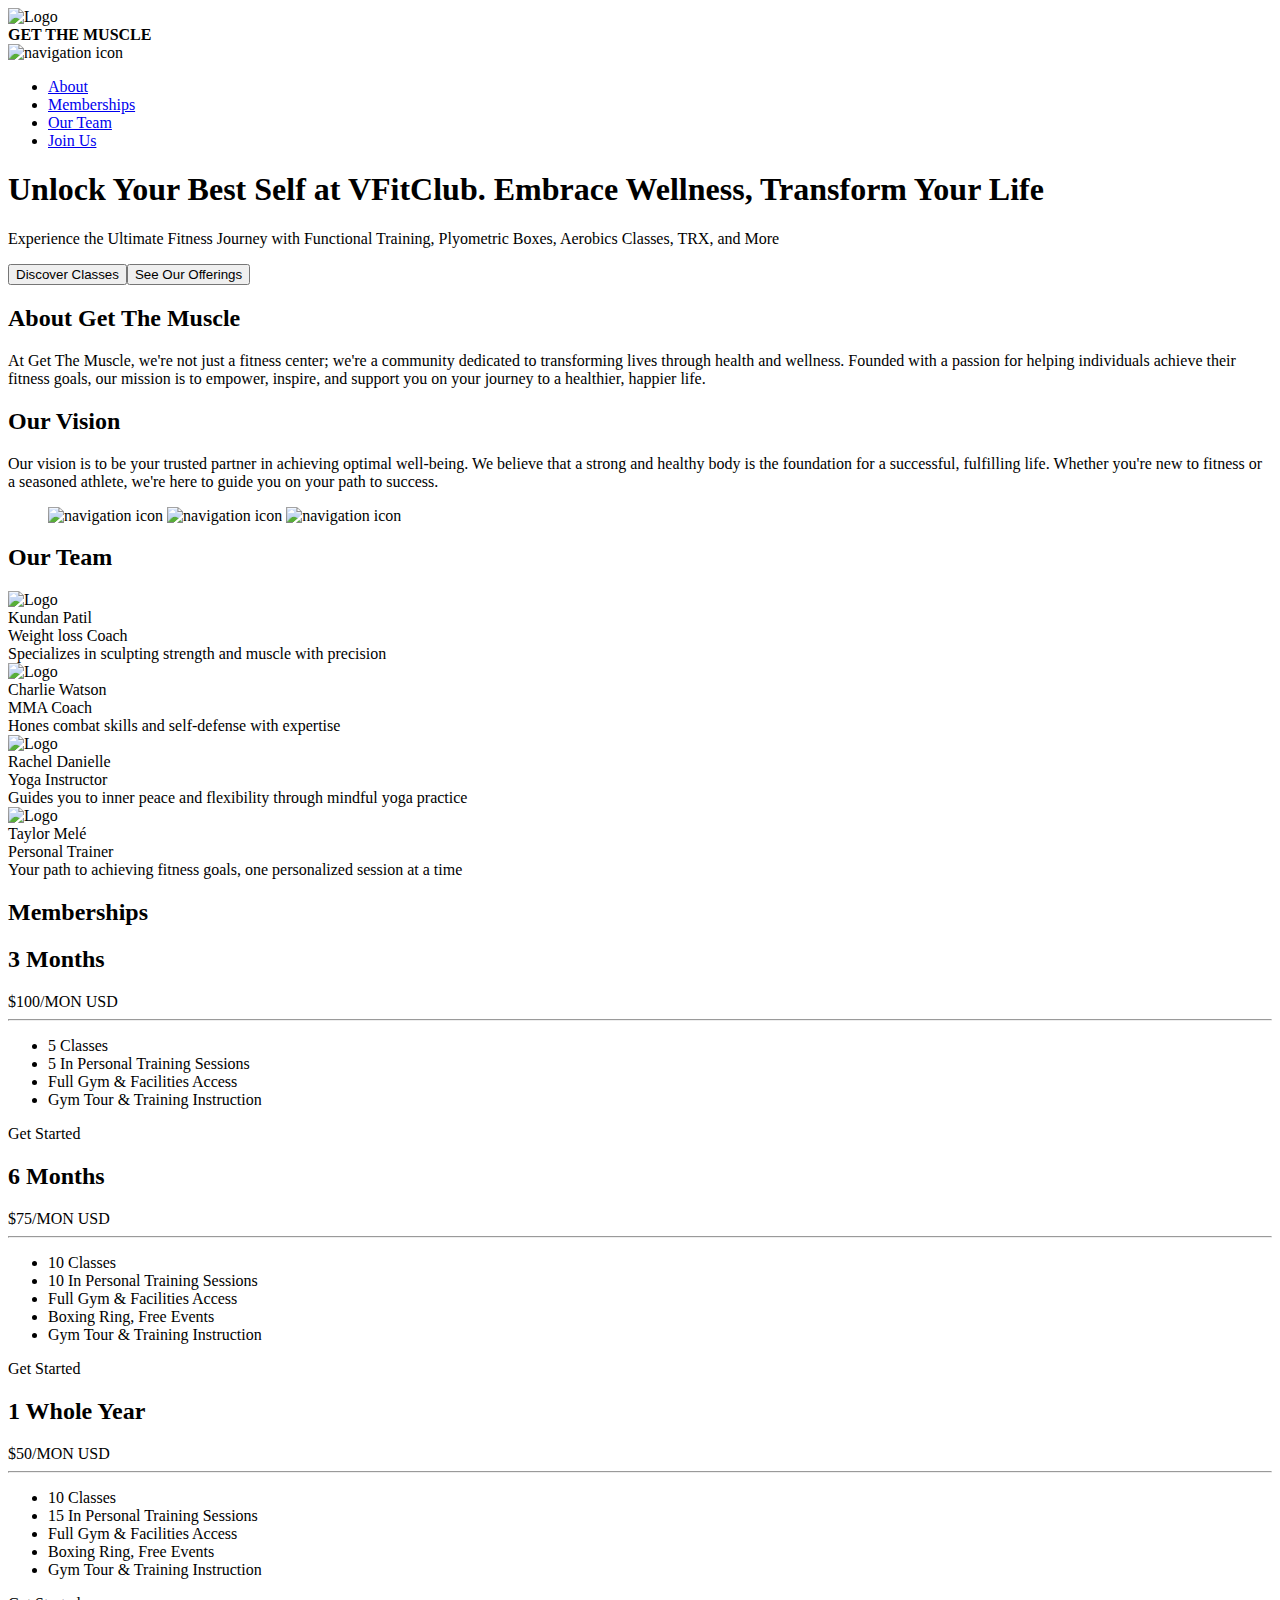
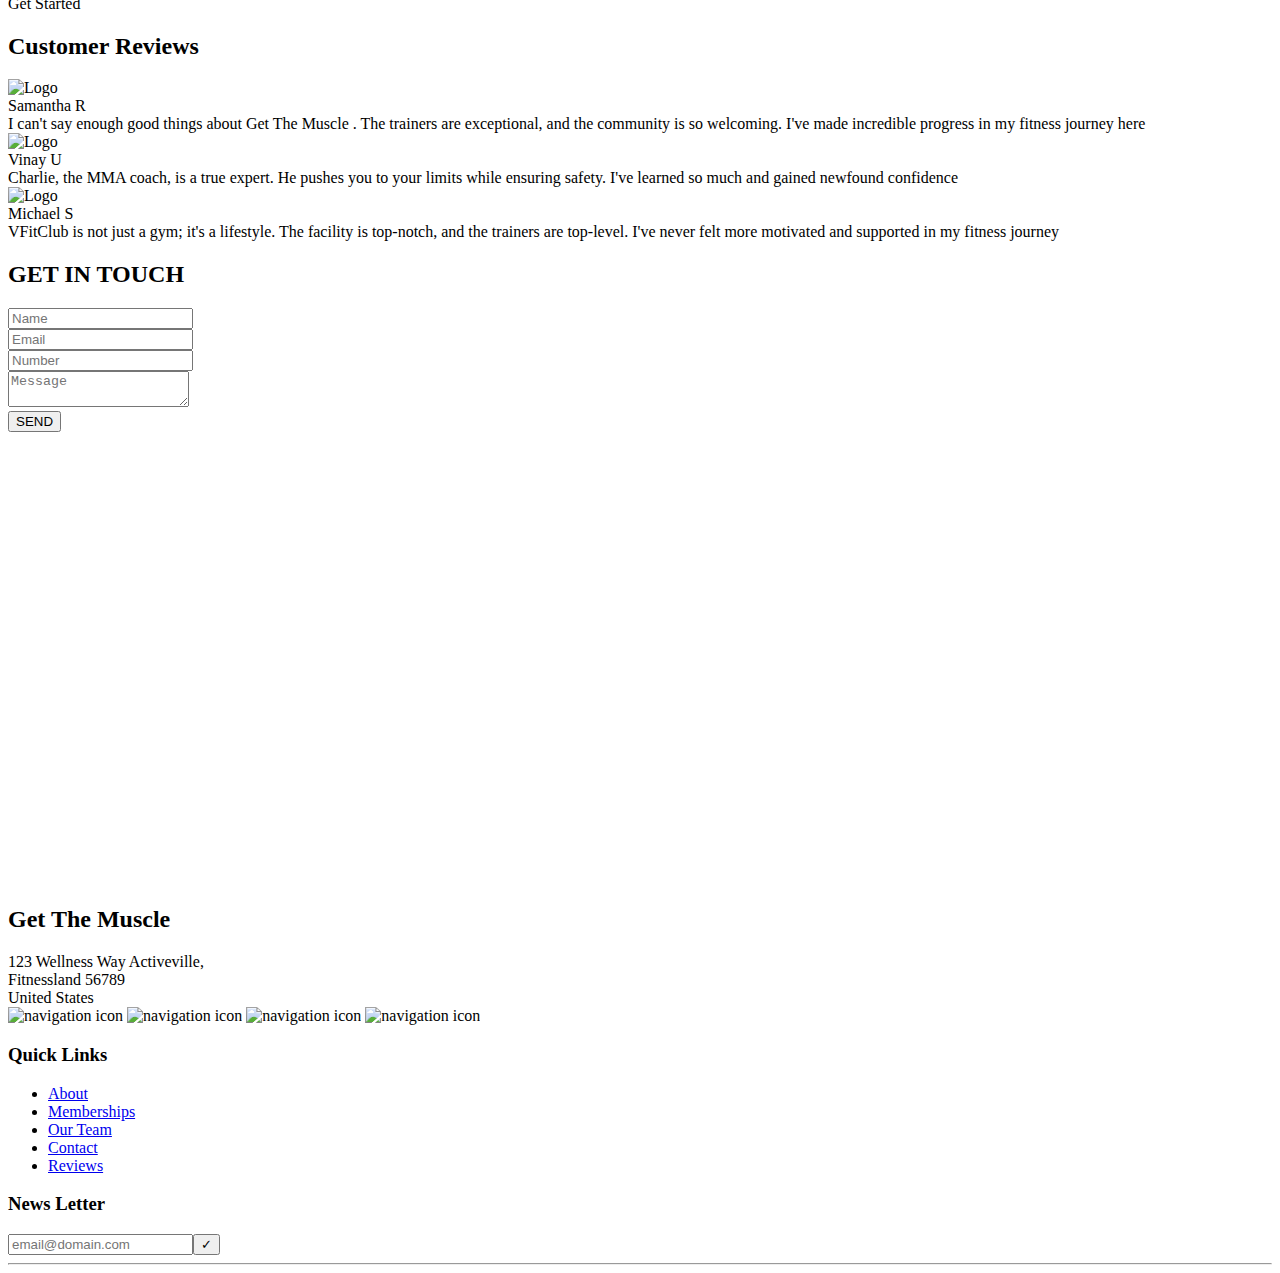
==== frontpage.html @ a037d6f2 "Add files via upload" ====
<!DOCTYPE html>
<html lang="en">
<head>
  <meta charset="UTF-8">
  <meta name="viewport" content="width=device-width, initial-scale=1.0">
  <title>Document</title>
  <link rel="stylesheet" href="frontpage.css">
</head>
<body>
  <!-- HEADER -->
  <header class="header">
    <div class="container">
      <nav class="header-nav" aria-label="navigation">
        <div class="logo-content">
          <img src="https://vfitclub.netlify.app/image/logo.png" alt="Logo" class="nav-icon" width="70" height=60" />
          <div class="logo"><B>GET THE MUSCLE</B></div>
        </div>
        <img src="https://vfitclub.netlify.app/image/nav-icon.svg" alt="navigation icon" class="nav-hamburger" width="30" height="30" />
        <ul>
          <li>
            <a href="#aboutus">About</a>
          </li>
          <li>
            <a href="#memberships">Memberships</a>
          </li>
          <li>
            <a href="#ourteam">Our Team</a>
          </li>
          <li>
            <a href="#contact">Join Us</a>
          </li>
        </ul>
      </nav>
    </div>
  </header>
  <main>
    <!-- MAIN SECTION -->
    <section class="section-hero" id="section-hero">
      <div class="container hero-box">
        <div class="hero-image-content">
          <h1 class="heading">Unlock Your Best Self at VFitClub. Embrace Wellness, Transform Your Life</h1>
          <p class="description">Experience the Ultimate Fitness Journey with Functional Training, Plyometric Boxes, Aerobics Classes, TRX, and More</p>
          <div class="hero-box-buttons"><button>Discover Classes</button><button>See Our Offerings</button></div>
        </div>
      </div>
    </section>
    <section class="section-aboutus" id="aboutus">
      <div class="container aboutus">
        <div class="section-aboutus-info" data-aos="fade-down">
          <h2>About Get The Muscle </h2>
          <p>
            At Get The Muscle, we're not just a fitness center; we're a community dedicated to transforming lives through health and wellness. Founded with a passion for helping individuals
            achieve their fitness goals, our mission is to empower, inspire, and support you on your journey to a healthier, happier life.
          </p>
          <h2>Our Vision</h2>
          <p>
            Our vision is to be your trusted partner in achieving optimal well-being. We believe that a strong and healthy body is the foundation for a successful, fulfilling life.
            Whether you're new to fitness or a seasoned athlete, we're here to guide you on your path to success.
          </p>
        </div>
        <div class="section-aboutus-images">
          <figure class="about-box__image">
            <img src="https://vfitclub.netlify.app/image/about-image1.jpg" alt="navigation icon" class="nav-hamburger" width="320" height="190" style="--i: 0" data-aos="fade-down-right" />
            <img src="https://vfitclub.netlify.app/image/about-image2.jpg" alt="navigation icon" class="nav-hamburger" width="320" height="190" style="--i: 1" data-aos="fade-down" />
            <img src="https://vfitclub.netlify.app/image/about-image3.jpg" alt="navigation icon" class="nav-hamburger" width="320" height="190" style="--i: 2" data-aos="fade-down-left" />
          </figure>
        </div>
      </div>
    </section>

    <section class="section-ourteam" id="ourteam">
      <div class="container ourteam" data-aos="fade-down">
        <h2 class="title">Our Team</h2>
        <div class="team-members">
          <div class="team-member">
            <img src="https://vfitclub.netlify.app/image/JoeBloggs.jpg" alt="Logo" class="member-logo" />
            <div class="team-memmber-info">
              <div class="member-name">Kundan Patil</div>
              <div class="member-desg">Weight loss Coach</div>
              <div class="member-desc">Specializes in sculpting strength and muscle with precision</div>
            </div>
          </div>
          <div class="team-member">
            <img src="https://vfitclub.netlify.app/image/CharlieWatson.jpg" alt="Logo" class="nav-icon" />
            <div class="team-memmber-info">
              <div class="member-name">Charlie Watson</div>
              <div class="member-desg">MMA Coach</div>
              <div class="member-desc">Hones combat skills and self-defense with expertise</div>
            </div>
          </div>
          <div class="team-member">
            <img src="https://vfitclub.netlify.app/image/RachelDanielle.jpg" alt="Logo" class="nav-icon" />
            <div class="team-memmber-info">
              <div class="member-name">Rachel Danielle</div>
              <div class="member-desg">Yoga Instructor</div>
              <div class="member-desc">Guides you to inner peace and flexibility through mindful yoga practice</div>
            </div>
          </div>
          <div class="team-member">
            <img src="https://vfitclub.netlify.app/image/TaylorMelé.jpg" alt="Logo" class="nav-icon" />
            <div class="team-memmber-info">
              <div class="member-name">Taylor Melé</div>
              <div class="member-desg">Personal Trainer</div>
              <div class="member-desc">Your path to achieving fitness goals, one personalized session at a time</div>
            </div>
          </div>
        </div>
      </div>
    </section>
    <section class="section-memberships" id="memberships">
      <div class="container memberships">
        <h2 class="title">Memberships</h2>
        <div class="classes">
          <div class="class" data-aos="flip-left">
            <h2 class="class-name">3 Months</h2>
            <div class="class-price">$100/MON USD</div>
            <hr />
            <div class="class-name">
              <ul>
                <li>5 Classes</li>
                <li>5 In Personal Training Sessions</li>
                <li>Full Gym & Facilities Access</li>
                <li>Gym Tour & Training Instruction</li>
              </ul>
            </div>
            <a>Get Started</a>
          </div>
          <div class="class" data-aos="flip-up">
            <h2 class="class-name">6 Months</h2>
            <div class="class-price">$75/MON USD</div>
            <hr />
            <div class="class-name">
              <ul>
                <li>10 Classes</li>
                <li>10 In Personal Training Sessions</li>
                <li>Full Gym & Facilities Access</li>
                <li>Boxing Ring, Free Events</li>
                <li>Gym Tour & Training Instruction</li>
              </ul>
            </div>
            <a>Get Started</a>
          </div>
          <div class="class" data-aos="flip-right">
            <h2 class="class-name">1 Whole Year</h2>
            <div class="class-price">$50/MON USD</div>
            <hr />
            <div class="class-name">
              <ul>
                <li>10 Classes</li>
                <li>15 In Personal Training Sessions</li>
                <li>Full Gym & Facilities Access</li>
                <li>Boxing Ring, Free Events</li>
                <li>Gym Tour & Training Instruction</li>
              </ul>
            </div>
            <a>Get Started</a>
          </div>
        </div>
      </div>
    </section>
    <section class="section-reviews" id="reviews">
      <div class="container reviews">
        <h2 class="title">Customer Reviews</h2>
        <div class="review">
          <div class="review-info">
            <div class="review-image" data-aos="image-rotateIn"><img src="https://vfitclub.netlify.app/image/review1.jpeg" alt="Logo" class="review-icon" width="130" height="130" /></div>
            <div class="review-details" data-aos="fade-down">
              <div>Samantha R</div>
              <div>
                I can't say enough good things about Get The Muscle . The trainers are exceptional, and the community is so welcoming. I've made incredible progress in my fitness journey
                here
              </div>
            </div>
          </div>
          <div class="review-info">
            <div class="review-image" data-aos="image-rotateIn"><img src="https://vfitclub.netlify.app/image/review2.jpeg" alt="Logo" class="review-icon" width="130" height="130" /></div>
            <div class="review-details" data-aos="fade-down">
              <div>Vinay U</div>
              <div>Charlie, the MMA coach, is a true expert. He pushes you to your limits while ensuring safety. I've learned so much and gained newfound confidence</div>
            </div>
          </div>
          <div class="review-info">
            <div class="review-image" data-aos="image-rotateIn"><img src="https://vfitclub.netlify.app/image/review3.jpeg" alt="Logo" class="review-icon" width="130" height="130" /></div>
            <div class="review-details" data-aos="fade-down">
              <div>Michael S</div>
              <div>
                VFitClub is not just a gym; it's a lifestyle. The facility is top-notch, and the trainers are top-level. I've never felt more motivated and supported in my fitness
                journey
              </div>
            </div>
          </div>
        </div>
      </div>
    </section>
    <section class="section-contact" id="contact">
      <div class="container contact">
        <div class="contactus">
          <form>
            <h2 class="title">GET IN TOUCH</h2>
            <div class="class-input"><input type="text" placeholder="Name" /></div>
            <div class="class-input"><input type="email" placeholder="Email" /></div>

            <div class="class-input"><input type="number" placeholder="Number" /></div>
            <div class="class-input"><textarea placeholder="Message"></textarea></div>
            <button>SEND</button>
          </form>
        </div>
        <div class="map">
          <iframe src="https://www.google.com/maps/embed?pb=!1m18!1m12!1m3!1d118106.71772246475!2d73.09068446954171!3d22.322081830904114!2m3!1f0!2f0!3f0!3m2!1i1024!2i768!4f13.1!3m3!1m2!1s0x395fc8ab91a3ddab%3A0xac39d3bfe1473fb8!2sVadodara%2C%20Gujarat!5e0!3m2!1sen!2sin!4v1710996188712!5m2!1sen!2sin" width="600" height="450" style="border:0;" allowfullscreen="" loading="lazy" referrerpolicy="no-referrer-when-downgrade"></iframe>
        </div>
      </div>
    </section>
  </main>
  <footer class="section-footer" id="footer">
    <div class="footer-box container">
      <div class="contact-details">
        <h2>Get The Muscle</h2>
        <div class="contact-company-address">
          123 Wellness Way Activeville,<br />
          Fitnessland 56789<br />United States
        </div>
        <div class="contact-social-links">
          <img src="https://vfitclub.netlify.app/image/whatsapp.svg" alt="navigation icon" class="nav-hamburger" width=35" height="35" /> <img src="https://vfitclub.netlify.app/image/facebook.svg" alt="navigation icon" class="nav-hamburger" width=35" height="35" /> <img src="https://vfitclub.netlify.app/image/instagram.svg" alt="navigation icon" class="nav-hamburger" width=35" height="35" /> <img src="https://vfitclub.netlify.app/image/twitter.svg" alt="navigation icon" class="nav-hamburger" width=35" height="35" />
        </div>
      </div>
      <nav class="footer-nav" aria-label="navigation">
        <h3>Quick Links</h3>
        <ul>
          <li>
            <a href="#aboutus">About</a>
          </li>
          <li>
            <a href="#memberships">Memberships</a>
          </li>
          <li>
            <a href="#ourteam">Our Team</a>
          </li>
          <li>
            <a href="#contact">Contact </a>
          </li>
          <li>
            <a href="#reviews">Reviews</a>
          </li>
        </ul>
      </nav>
      <div class="newsletter">
        <h3>News Letter</h3>
        <input type="email" placeholder="email@domain.com" /><button>&#10003;</button>
      </div>
    </div>
    <hr />
    
  </footer>
  <script src="./index.js"></script>
  <script src="https://cdn.rawgit.com/michalsnik/aos/2.1.1/dist/aos.js"></script>
  <script>
    AOS.init({
      offset: 120,
      delay: 50,
      duration: 400,
      once: true,
    });
  </script>
  <script src="frontpage.js"></script>
</body>
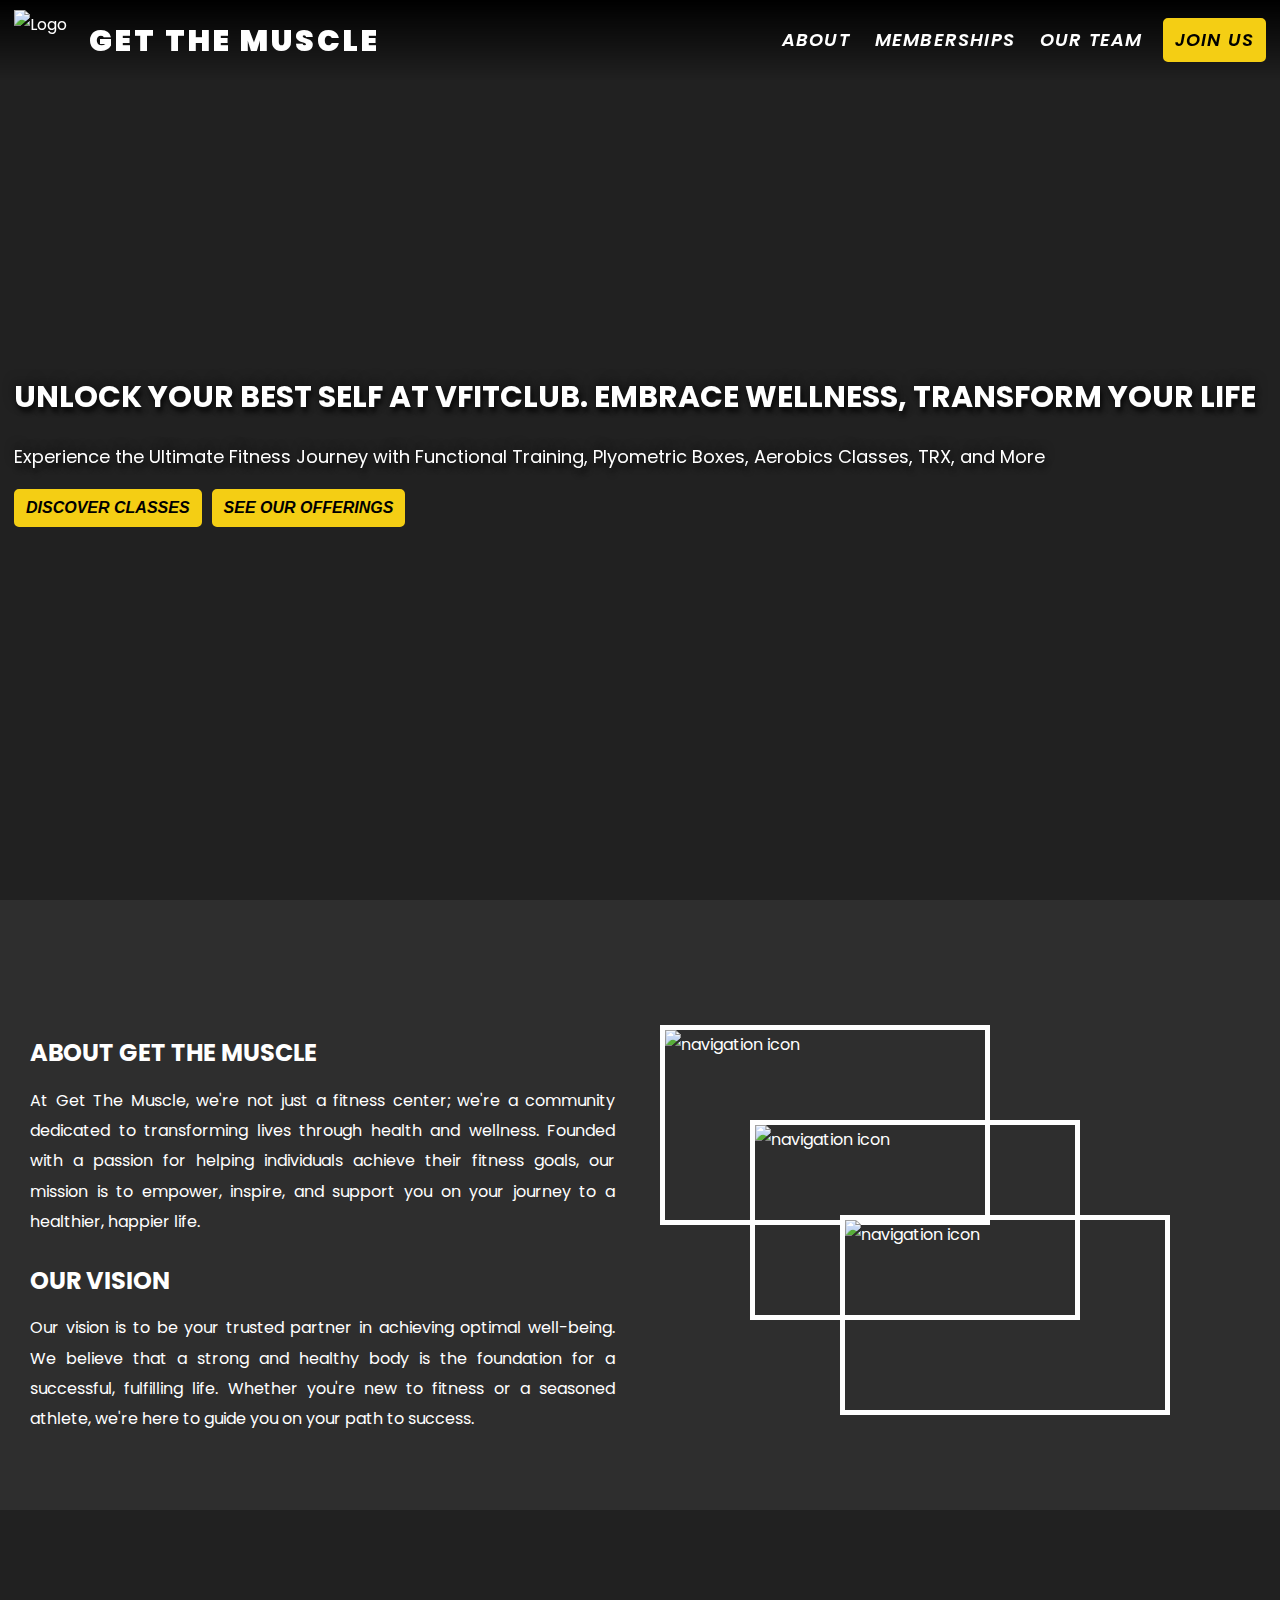
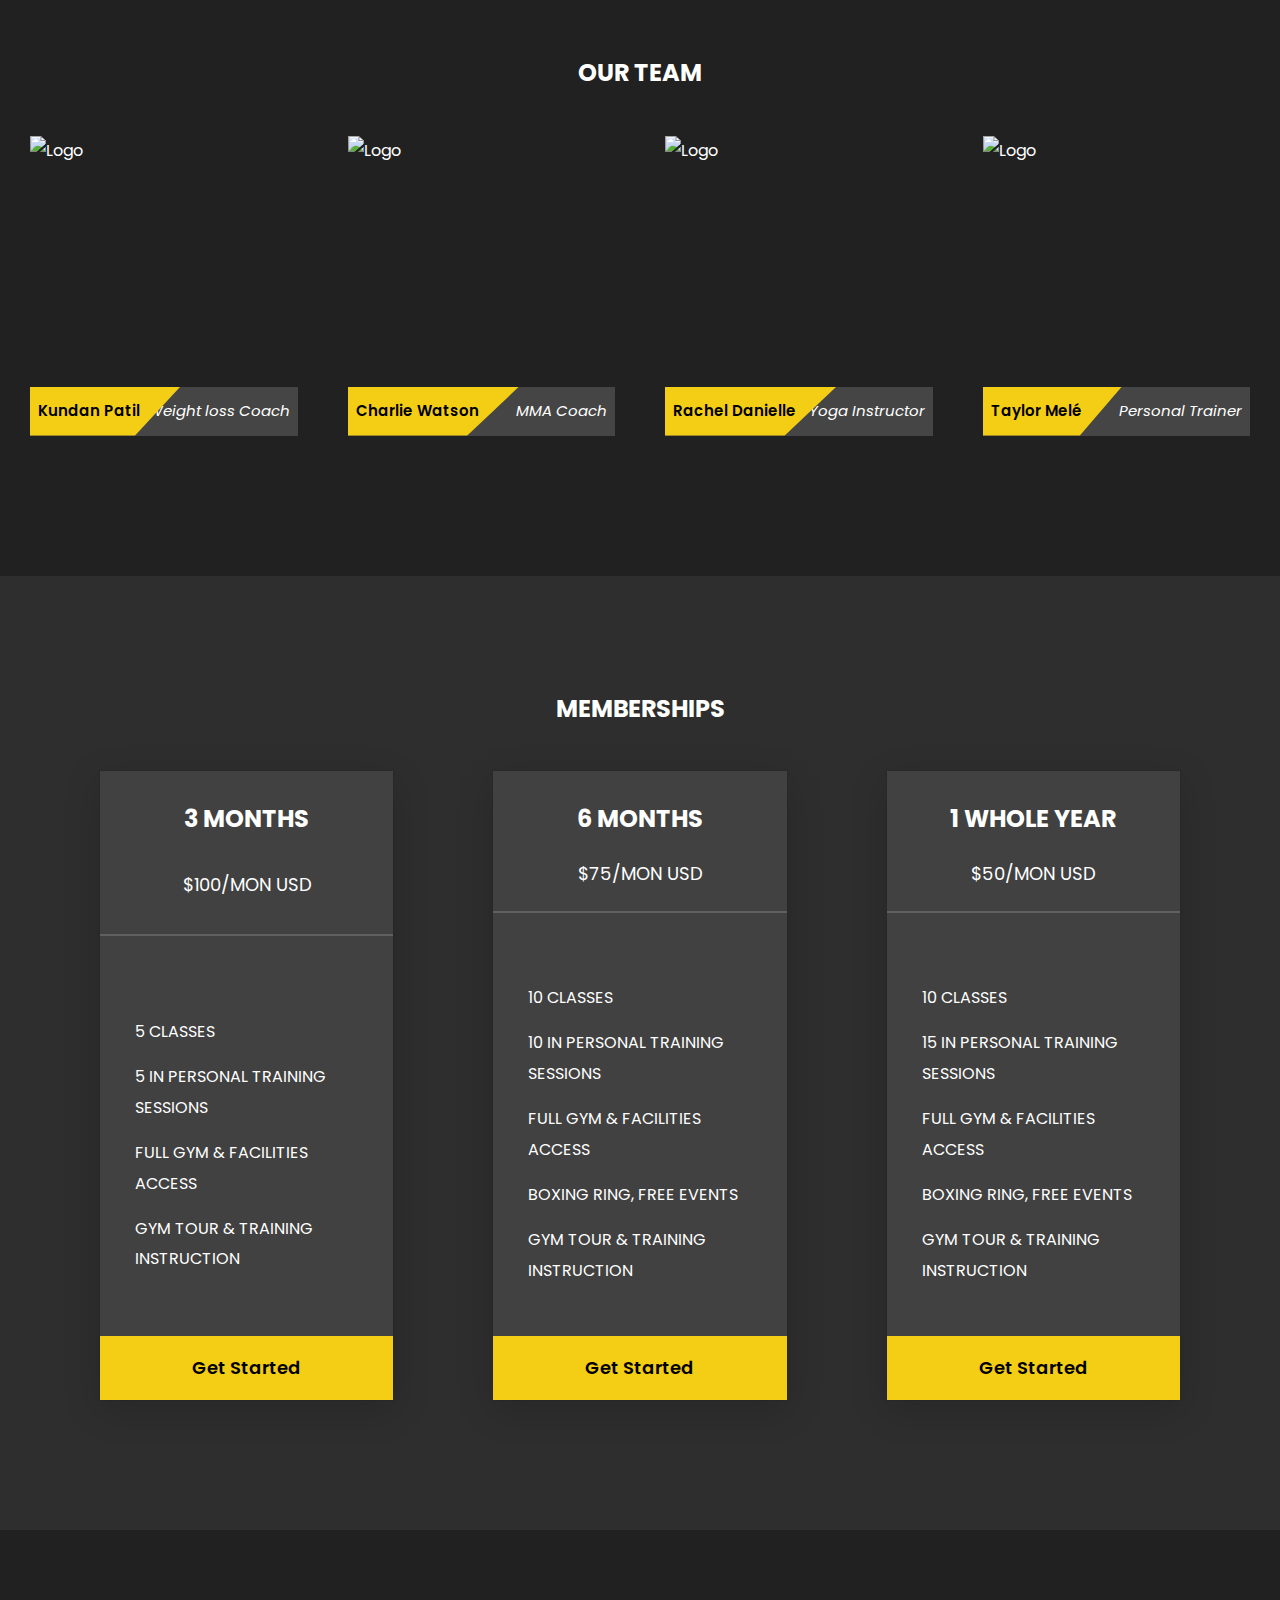
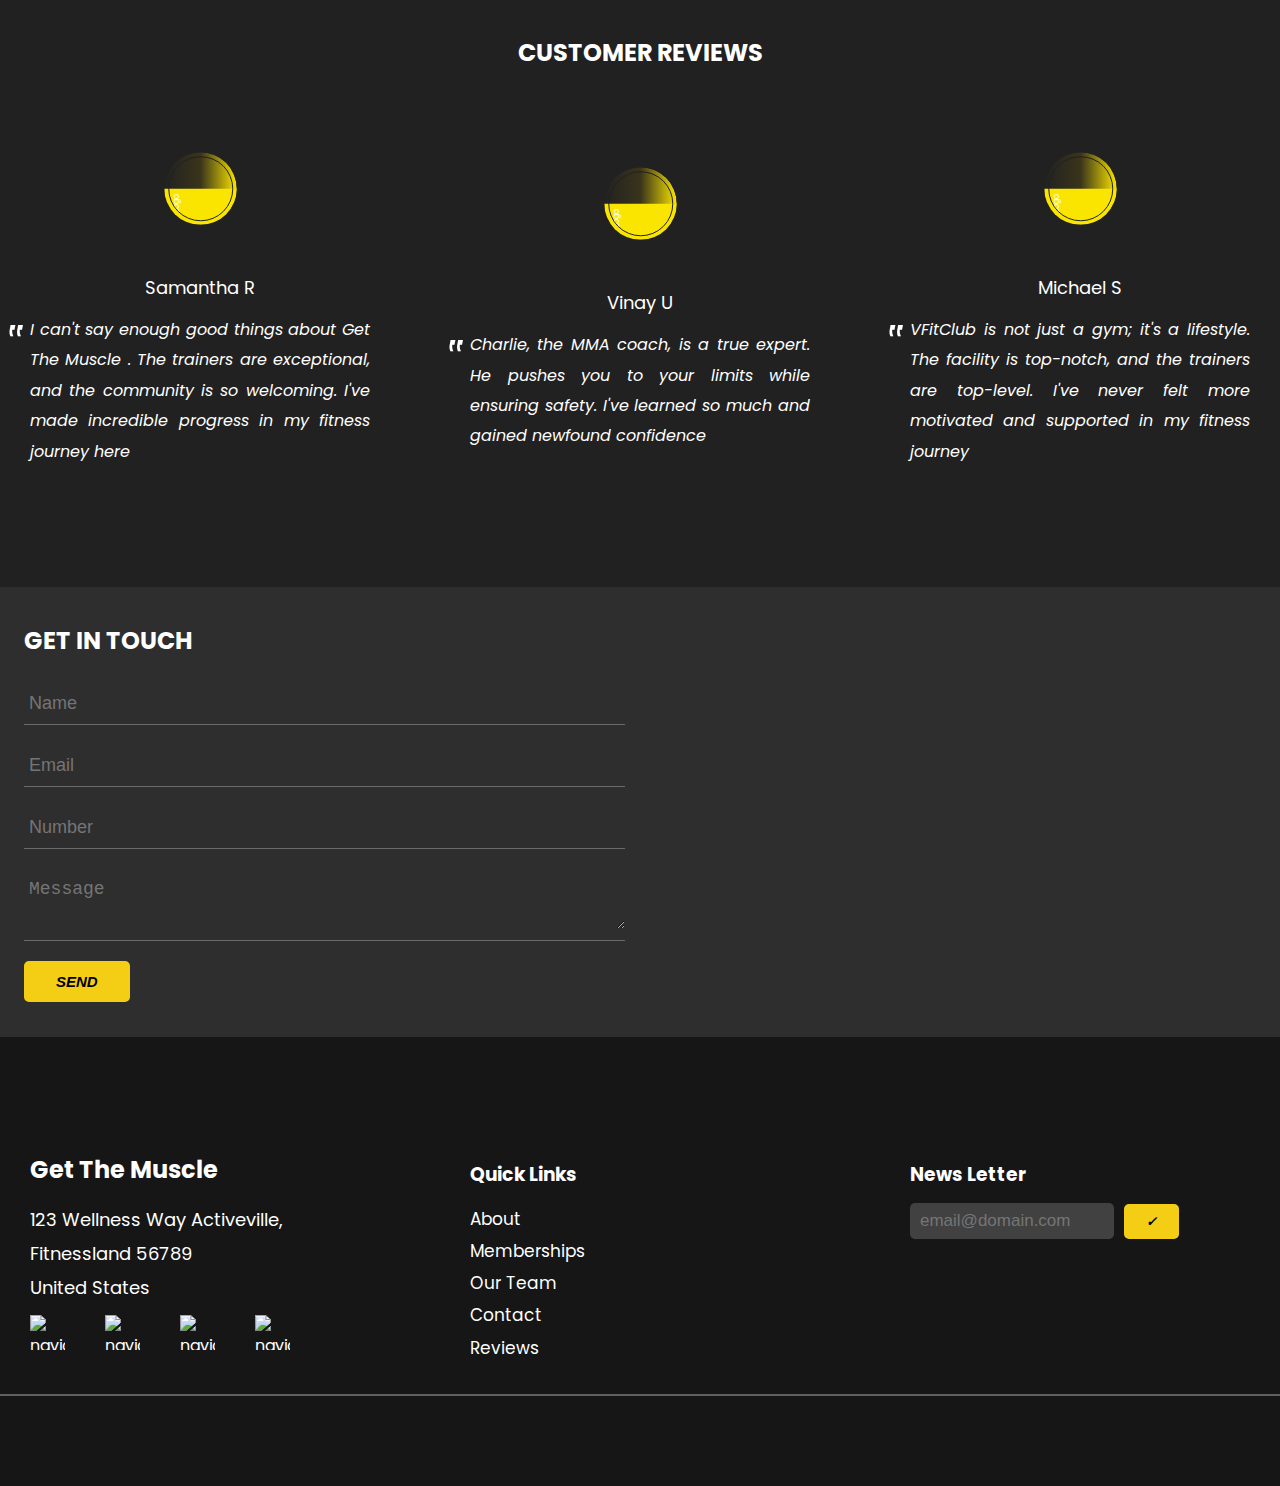
==== commit 0988b7c1: "Update frontpage.html" ====
--- a/frontpage.html
+++ b/frontpage.html
@@ -262,4 +262,5 @@
     });
   </script>
   <script src="frontpage.js"></script>
-</body>+</body>
+</html>
--- a/frontpage.css
+++ b/frontpage.css
@@ -0,0 +1,787 @@
+@charset "UTF-8";
+@import url("https://fonts.googleapis.com/css2?family=Inter:wght@100;200;400;500;900&family=Poppins&display=swap");
+:root {
+  --color-yellow: #f4ce14;
+  --color-yellow-dark: hsl(56, 100%, 33%);
+  --color-yellow-light: hsl(55, 67%, 78%);
+  --color-black: hsl(0, 0%, 13%);
+  --color-black-light: hsl(0, 0%, 18%);
+  --color-black-light-text: hsl(0, 0%, 27%);
+  --two-col-layout: 2;
+  --four-col-layout: 4;
+  --three-col-layout: 3;
+  --total-stack-size: 10;
+}
+
+@media only screen and (max-width: 56.25em) {
+  :root {
+    --two-col-layout: 1;
+    --four-col-layout: 1;
+    --three-col-layout: 1;
+  }
+}
+@media only screen and (max-width: 59em) {
+  :root {
+    --two-col-layout: 1;
+    --four-col-layout: 1;
+    --three-col-layout: 1;
+  }
+}
+*,
+*::before,
+*::after {
+  margin: 0;
+  padding: 0;
+  box-sizing: inherit;
+}
+
+html {
+  box-sizing: border-box;
+  font-size: 62.5%;
+  scroll-behavior: smooth;
+}
+
+h1 {
+  font-size: 3.5rem;
+}
+
+a {
+  text-decoration: none;
+  color: inherit;
+}
+
+hr {
+  border: 0;
+  margin: 0;
+  width: 100%;
+  height: 2px;
+  background: rgb(96, 96, 96);
+  margin-bottom: 10px;
+}
+
+body {
+  font-family: "Poppins", sans-serif;
+  font-weight: 400;
+  font-size: 1.6rem;
+  line-height: 1.9;
+  color: #ffffff;
+}
+body .container {
+  max-width: 1440px;
+  padding: 0 1.4rem;
+  margin: 0 auto;
+}
+body button {
+  padding: 8px 10px;
+  font-style: italic;
+  text-transform: uppercase;
+  background-color: var(--color-yellow);
+  border: 2px solid var(--color-yellow);
+  font-weight: 600;
+  border-radius: 5px;
+  margin-bottom: 5px;
+  cursor: pointer;
+  -webkit-backdrop-filter: blur(5px);
+  backdrop-filter: blur(5px);
+  transition: all 0.2s;
+}
+body button:hover {
+  background-color: transparent;
+  color: #fff;
+}
+body section:nth-child(odd) {
+  background-color: var(--color-black);
+}
+body section:nth-child(even) {
+  background-color: var(--color-black-light);
+}
+body .header {
+  position: absolute;
+  top: 0;
+  z-index: 10;
+  width: 100%;
+  background-image: linear-gradient(rgb(0, 0, 0), rgba(0, 0, 0, 0));
+}
+body .header .header-nav {
+  display: flex;
+  padding: 10px 0px;
+  justify-content: space-between;
+  align-items: center;
+}
+body .header .header-nav .nav-hamburger {
+  display: none;
+}
+@media only screen and (max-width: 50em) {
+  body .header .header-nav .nav-hamburger {
+    display: block;
+  }
+}
+body .header .header-nav .logo-content {
+  display: flex;
+  align-items: center;
+  gap: 5px;
+}
+body .header .header-nav .logo {
+  font-size: 3rem;
+  font-weight: 600;
+  letter-spacing: 3px;
+}
+@media only screen and (max-width: 50em) {
+  body .header .header-nav .logo {
+    font-size: 2.5rem;
+  }
+}
+body .header .header-nav .nav-icon {
+  transition: all 0.5s;
+}
+@media only screen and (max-width: 50em) {
+  body .header .header-nav .nav-icon {
+    height: 40px;
+    width: 40px;
+  }
+}
+body .header .header-nav:hover > .nav-icon {
+  transform: rotate(180deg);
+}
+body .header ul {
+  display: flex;
+  gap: 15px;
+  list-style: none;
+  text-transform: uppercase;
+}
+@media only screen and (max-width: 50em) {
+  body .header ul {
+    display: none;
+  }
+}
+body .header ul li {
+  position: relative;
+  padding: 5px;
+  overflow: hidden;
+  font-size: 1.8rem;
+  font-style: italic;
+  font-weight: 600;
+  letter-spacing: 1.2px;
+  cursor: pointer;
+}
+body .header ul li:hover {
+  color: var(--color-yellow);
+}
+body .header ul li a:after {
+  background-color: var(--color-yellow);
+  content: "";
+  position: absolute;
+  width: 90%;
+  left: -100%;
+  height: 3px;
+  border-radius: 30px;
+  bottom: 0px;
+  transition: all 0.5s;
+}
+body .header ul li a:hover:after {
+  left: 5%;
+}
+body .header ul li:last-child {
+  background-color: var(--color-yellow);
+  border: 2px solid var(--color-yellow);
+  border-radius: 5px;
+  transition: all 0.2s;
+  color: #000;
+  cursor: pointer;
+  padding: 3px 10px;
+}
+body .header ul li:last-child:hover {
+  background-color: inherit;
+  color: #fff;
+}
+body .header ul li:last-child a:after {
+  content: none;
+}
+body .section-hero {
+  height: max(100vh, 60rem);
+  display: flex;
+  align-items: center;
+  justify-content: center;
+  background-image: url("https://vfitclub.netlify.app/image/hero-background.webp");
+  -webkit-backdrop-filter: blur(10px);
+  backdrop-filter: blur(10px);
+  background-size: cover;
+}
+body .section-hero .hero-box {
+  height: 100%;
+  width: 100%;
+  display: flex;
+  align-items: center;
+  justify-content: flex-start;
+  background-image: url("https://vfitclub.netlify.app/image/hero-image.png");
+  background-repeat: no-repeat;
+  background-position: bottom;
+  background-size: contain;
+}
+@media only screen and (max-width: 50em) {
+  body .section-hero .hero-box {
+    background-size: 175%;
+  }
+}
+body .section-hero .hero-box .hero-image-content {
+  display: flex;
+  flex-direction: column;
+  justify-content: flex-start;
+  align-items: start;
+  gap: 15px;
+}
+body .section-hero .hero-box h1 {
+  text-transform: uppercase;
+  font-size: clamp(2.5rem, 3vw, 3rem);
+  text-shadow: 2px 5px 5px rgba(0, 0, 0, 0.7), 0px -4px 12px rgba(0, 0, 0, 0.5);
+  animation: moveInLeft 0.5s ease-out;
+}
+body .section-hero .hero-box p {
+  font-size: 1.8rem;
+  text-shadow: 2px 7px 5px rgba(0, 0, 0, 0.4), 0px -4px 10px rgba(0, 0, 0, 0.5);
+  animation: moveInRight 0.5s ease-out;
+}
+body .section-hero .hero-box .hero-box-buttons {
+  display: flex;
+  gap: 10px;
+}
+body .section-hero .hero-box .hero-box-buttons button {
+  font-size: 1.6rem;
+}
+body .section-hero .hero-section-mouseClick {
+  position: absolute;
+  animation: onclick 0.1s;
+  z-index: -1;
+  box-shadow: #fd8801 0px 0px 30px 30px;
+}
+body .section-aboutus {
+  padding-top: clamp(4rem, 10vw, 10rem);
+}
+body .section-aboutus .aboutus {
+  overflow: hidden;
+  padding: 3rem 3rem;
+  display: grid;
+  grid-template-columns: repeat(
+    var(--two-col-layout),
+    minmax(min-content, 1fr)
+  );
+  grid-row-gap: 0rem;
+  grid-column-gap: 5rem;
+  justify-content: center;
+  text-align: justify;
+}
+body .section-aboutus .aboutus .section-aboutus-images {
+  align-items: baseline;
+  justify-content: baseline;
+}
+body .section-aboutus .aboutus .section-aboutus-images figure {
+  display: grid;
+  grid-template-rows: 150px 150px 150px;
+}
+@media only screen and (max-width: 50em) {
+  body .section-aboutus .aboutus .section-aboutus-images figure {
+    grid-template-rows: 190px 190px 190px;
+    grid-row-gap: 3rem;
+  }
+}
+body .section-aboutus .aboutus .section-aboutus-images figure img {
+  position: relative;
+  top: calc(var(--i) * -55px);
+  left: calc(var(--i) * 90px);
+  outline: 5px solid #fff;
+  transition: all 0.3s;
+  cursor: pointer;
+}
+@media only screen and (max-width: 50em) {
+  body .section-aboutus .aboutus .section-aboutus-images figure img {
+    top: 0px;
+    left: 0px;
+  }
+}
+body .section-aboutus .aboutus .section-aboutus-images figure img:hover {
+  z-index: calc(var(--total-stack-size) - var(--i));
+  transform: scale(1.1);
+}
+@media only screen and (max-width: 50em) {
+  body .section-aboutus .aboutus .section-aboutus-images figure img:hover {
+    transform: none;
+  }
+}
+body .section-aboutus .aboutus .section-aboutus-info {
+  display: flex;
+  flex-direction: column;
+}
+body .section-aboutus .aboutus .section-aboutus-info h2 {
+  margin-bottom: 1rem;
+  text-transform: uppercase;
+}
+body .section-aboutus .aboutus .section-aboutus-info p {
+  margin-bottom: 2rem;
+}
+body .section-ourteam {
+  padding: clamp(4rem, 10vw, 12rem) 0;
+}
+body .section-ourteam .ourteam {
+  padding: 2rem 3rem;
+}
+body .section-ourteam .ourteam .title {
+  text-align: center;
+  text-transform: uppercase;
+  margin-bottom: 40px;
+}
+body .section-ourteam .ourteam .team-members {
+  display: grid;
+  grid-template-columns: repeat(
+    var(--four-col-layout),
+    minmax(min-content, 1fr)
+  );
+  grid-column-gap: 5rem;
+  grid-row-gap: 5rem;
+  justify-content: stretch;
+  margin-top: 10px;
+}
+body .section-ourteam .ourteam .team-members .team-member {
+  cursor: pointer;
+  height: 300px;
+  position: relative;
+  overflow: hidden;
+}
+body .section-ourteam .ourteam .team-members .team-member img {
+  width: 100%;
+  height: 100%;
+  -o-object-fit: cover;
+  object-fit: cover;
+  position: absolute;
+}
+body
+  .section-ourteam
+  .ourteam
+  .team-members
+  .team-member
+  .team-memmber-info
+  .member-name {
+  padding: 1rem 0.8rem;
+  background-color: var(--color-yellow);
+  font-size: 1.5rem;
+  position: absolute;
+  padding-right: 40px;
+  bottom: 0px;
+  left: 0px;
+  z-index: 4;
+  -webkit-clip-path: polygon(0 0, 100% 0, 70% 100%, 0% 100%);
+  clip-path: polygon(0 0, 100% 0, 70% 100%, 0% 100%);
+  color: #000;
+  font-weight: 600;
+}
+body
+  .section-ourteam
+  .ourteam
+  .team-members
+  .team-member
+  .team-memmber-info
+  .member-desg {
+  font-style: italic;
+  position: absolute;
+  padding: 1rem 0.8rem;
+  font-size: 1.5rem;
+  background-color: var(--color-black-light-text);
+  width: 100%;
+  bottom: 0px;
+  text-align: end;
+  z-index: 3;
+  right: 0px;
+}
+body .section-ourteam .ourteam .team-members .team-member:hover .member-desc {
+  position: absolute;
+  z-index: 2;
+  left: 0%;
+  top: 0px;
+}
+body .section-ourteam .ourteam .team-members .team-member .member-desc {
+  width: 100%;
+  height: 100%;
+  position: absolute;
+  z-index: 2;
+  left: 100%;
+  -webkit-backdrop-filter: blur(8px);
+  backdrop-filter: blur(8px);
+  background-color: rgba(20, 20, 20, 0.58);
+  display: flex;
+  align-items: center;
+  padding: 3rem;
+  font-size: 1.8rem;
+  top: 0px;
+  transition: all 0.5s ease;
+}
+body .section-memberships {
+  padding: clamp(4rem, 10vw, 8rem) 0;
+}
+body .section-memberships .memberships {
+  padding: 3rem 3rem;
+  position: relative;
+}
+body .section-memberships .memberships .title {
+  text-align: center;
+  text-transform: uppercase;
+  margin-bottom: 40px;
+}
+body .section-memberships .memberships .classes {
+  display: grid;
+  grid-template-columns: repeat(
+    var(--three-col-layout),
+    minmax(min-content, 1fr)
+  );
+  grid-column-gap: 10rem;
+  grid-row-gap: 5rem;
+  justify-content: space-around;
+  margin-top: 20px;
+  margin: 20px 70px;
+}
+@media only screen and (max-width: 50em) {
+  body .section-memberships .memberships .classes {
+    margin: 0px;
+  }
+}
+body .section-memberships .memberships .classes .class {
+  cursor: pointer;
+  background-color: #414141;
+  z-index: 10;
+  box-shadow: rgba(0, 0, 0, 0.16) 0px 10px 36px 0px,
+    rgba(0, 0, 0, 0.06) 0px 0px 0px 1px;
+  display: flex;
+  align-items: center;
+  flex-direction: column;
+  justify-content: space-between;
+  transition: all 0.5s;
+}
+body .section-memberships .memberships .classes .class .class-name {
+  padding: 1.5rem;
+  margin-top: 10px;
+  text-transform: uppercase;
+}
+body .section-memberships .memberships .classes .class .class-price {
+  font-size: 1.8rem;
+  margin-bottom: 20px;
+}
+body .section-memberships .memberships .classes .class ul {
+  padding: 2rem;
+  list-style: none;
+}
+body .section-memberships .memberships .classes .class ul li {
+  margin: 15px 0px;
+}
+body .section-memberships .memberships .classes .class a {
+  width: 100%;
+  padding: 15px;
+  color: #000;
+  font-weight: 600;
+  text-align: center;
+  font-size: 1.8rem;
+  background-color: var(--color-yellow);
+}
+body .section-memberships .memberships .classes .class a:hover {
+  background-color: var(--color-yellow-dark);
+}
+body .section-memberships .memberships .classes .class:hover {
+  transform: scale(1.05);
+  box-shadow: rgba(0, 0, 0, 0.29) 0px 10px 36px 0px,
+    rgba(0, 0, 0, 0.218) 0px 0px 0px 1px;
+}
+body .section-reviews {
+  padding: clamp(4rem, 10vw, 8rem) 0;
+}
+body .section-reviews .reviews {
+  padding: 2rem 3rem;
+  position: relative;
+}
+body .section-reviews .reviews .title {
+  text-align: center;
+  text-transform: uppercase;
+  margin-bottom: 40px;
+}
+body .section-reviews .reviews .review {
+  display: grid;
+  grid-template-columns: repeat(
+    var(--three-col-layout),
+    minmax(min-content, 1fr)
+  );
+  grid-column-gap: 10rem;
+  grid-row-gap: 5rem;
+  justify-content: space-around;
+  margin: 20px 0px;
+}
+body .section-reviews .reviews .review .review-info {
+  display: flex;
+  flex-direction: column;
+  justify-content: center;
+  align-items: center;
+}
+body .section-reviews .reviews .review .review-info .review-image {
+  width: 145px;
+  height: 145px;
+  justify-content: center;
+  position: relative;
+  border-radius: 100%;
+  overflow: hidden;
+  display: flex;
+  align-items: center;
+  cursor: pointer;
+}
+body .section-reviews .reviews .review .review-info .review-image img {
+  transform: rotate(-90deg);
+  border-radius: 100%;
+  z-index: 15;
+  border: 2px solid var(--color-black);
+}
+body .section-reviews .reviews .review .review-info .review-image:before {
+  content: "";
+  width: 100%;
+  height: 50%;
+  z-index: 11;
+  position: absolute;
+  background-color: hsl(55, 100%, 49%);
+  transition: 0.3s;
+  bottom: 0px;
+}
+body .section-reviews .reviews .review .review-info .review-image:after {
+  content: "";
+  width: 100%;
+  height: 100%;
+  position: absolute;
+  border-radius: 100%;
+  background-image: linear-gradient(
+    90deg,
+    hsl(0, 0%, 13%),
+    hsla(48, 100%, 35%, 0.174),
+    hsl(55, 100%, 49%) 100%
+  );
+}
+body .section-reviews .reviews .review .review-info .review-image:hover:before {
+  width: 100%;
+  height: 100%;
+}
+body .section-reviews .reviews .review .review-info .review-details {
+  display: flex;
+  flex-direction: column;
+  align-items: center;
+}
+body
+  .section-reviews
+  .reviews
+  .review
+  .review-info
+  .review-details
+  div:first-child {
+  font-size: 1.8rem;
+  padding: 1rem;
+}
+body
+  .section-reviews
+  .reviews
+  .review
+  .review-info
+  .review-details
+  div:last-child {
+  text-align: justify;
+  position: relative;
+  font-style: italic;
+}
+body
+  .section-reviews
+  .reviews
+  .review
+  .review-info
+  .review-details
+  div:last-child:before {
+  top: -20px;
+  left: -25px;
+  position: absolute;
+  content: "‟";
+  font-size: 5rem;
+}
+body .section-contact {
+  position: relative;
+}
+body .section-contact .contact {
+  overflow: hidden;
+  display: grid;
+  grid-template-columns: repeat(
+    var(--two-col-layout),
+    minmax(min-content, 1fr)
+  );
+  grid-column-gap: 1rem;
+  grid-row-gap: 1rem;
+  justify-content: space-around;
+}
+body .section-contact .contact .contactus {
+  display: flex;
+  justify-content: stretch;
+  align-items: center;
+  padding: 2rem 1rem;
+}
+body .section-contact .contact .contactus form {
+  width: 100%;
+}
+body .section-contact .contact .contactus form input::-webkit-outer-spin-button,
+body
+  .section-contact
+  .contact
+  .contactus
+  form
+  input::-webkit-inner-spin-button {
+  -webkit-appearance: none;
+  margin: 0;
+}
+body .section-contact .contact .contactus form input,
+body .section-contact .contact .contactus form textarea {
+  margin: 0;
+  color: #fff;
+  font-size: 1.8rem;
+  padding: 10px 5px;
+  width: 100%;
+  background-color: transparent;
+  border: 0px;
+  outline: none;
+  position: relative;
+}
+body .section-contact .contact .contactus form textarea {
+  min-height: 50px;
+}
+body .section-contact .contact .contactus form .class-input {
+  position: relative;
+  margin: 20px 0px;
+  overflow: hidden;
+  border-bottom: 1px solid #6a6a6a;
+  cursor: text;
+}
+body .section-contact .contact .contactus form .class-input:after {
+  content: "";
+  position: absolute;
+  width: 100%;
+  height: 0%;
+  border-bottom: 2px solid yellow;
+  left: 0px;
+  bottom: 0px;
+  transform: translateX(-100%);
+  transition: all 0.5s;
+}
+body .section-contact .contact .contactus form .class-input:hover:after {
+  transform: translateX(0%);
+}
+body .section-contact .contact .contactus form button {
+  padding: 10px 30px;
+  font-size: 1.5rem;
+}
+body .section-contact .contact .contactus form button:hover {
+  background-color: var(--color-yellow);
+  color: #464646;
+}
+body .section-contact .contact .map {
+  width: 100%;
+  height: 450px;
+}
+body .section-contact .contact .map iframe {
+  width: 100%;
+  height: 100%;
+}
+body .section-footer {
+  padding: clamp(4rem, 10vw, 8rem) 0;
+  background-color: #161616;
+}
+body .section-footer .footer-box {
+  margin: auto;
+  display: grid;
+  grid-template-columns: repeat(
+    var(--three-col-layout),
+    minmax(min-content, 1fr)
+  );
+  grid-column-gap: 10rem;
+  grid-row-gap: 5rem;
+  justify-content: space-around;
+  padding: 30px 30px;
+}
+body .section-footer .footer-box .contact-details .contact-company-address {
+  font-size: 1.8rem;
+  margin: 10px 0px;
+}
+body .section-footer .footer-box .contact-social-links {
+  cursor: pointer;
+  display: flex;
+  width: 100%;
+  gap: 4rem;
+}
+body .section-footer .footer-box .footer-nav h3 {
+  margin: 10px 0px;
+}
+body .section-footer .footer-box .footer-nav li {
+  font-size: 1.7rem;
+  list-style: none;
+}
+body .section-footer .footer-box .newsletter h3 {
+  margin: 10px 0px;
+}
+body .section-footer .footer-box .newsletter input {
+  padding: 8px 10px;
+  width: 60%;
+  background-color: #414141;
+  margin-right: 10px;
+  border: none;
+  border-radius: 5px;
+  color: #fff;
+  font-size: 1.7rem;
+  outline: none;
+}
+body .section-footer .footer-box .newsletter button {
+  font-weight: 900;
+  padding: 8px 20px;
+}
+body .section-footer .copyrights {
+  cursor: pointer;
+  display: flex;
+  justify-content: center;
+  align-items: center;
+  flex-direction: column;
+}
+body .section-footer .copyrights div {
+  font-size: 1.8rem;
+  margin: 20px;
+}
+
+[data-aos="image-rotateIn"] {
+  transform: rotate(360deg) scale(0.5);
+  transition-property: transform, opacity;
+}
+[data-aos="image-rotateIn"].aos-animate {
+  transform: rotate(90deg) scale(1);
+}
+
+@keyframes onclick {
+  0% {
+    opacity: 0;
+    transform: scale(0);
+  }
+  100% {
+    opacity: 1;
+    transform: scale(1);
+  }
+}
+@keyframes moveInLeft {
+  0% {
+    opacity: 0;
+    transform: translateX(-100px);
+  }
+  100% {
+    opacity: 1;
+    transform: translate(0);
+  }
+}
+@keyframes moveInRight {
+  0% {
+    opacity: 0;
+    transform: translateX(100px);
+  }
+  100% {
+    opacity: 1;
+    transform: translate(0);
+  }
+} /*# sourceMappingURL=main.css.map */